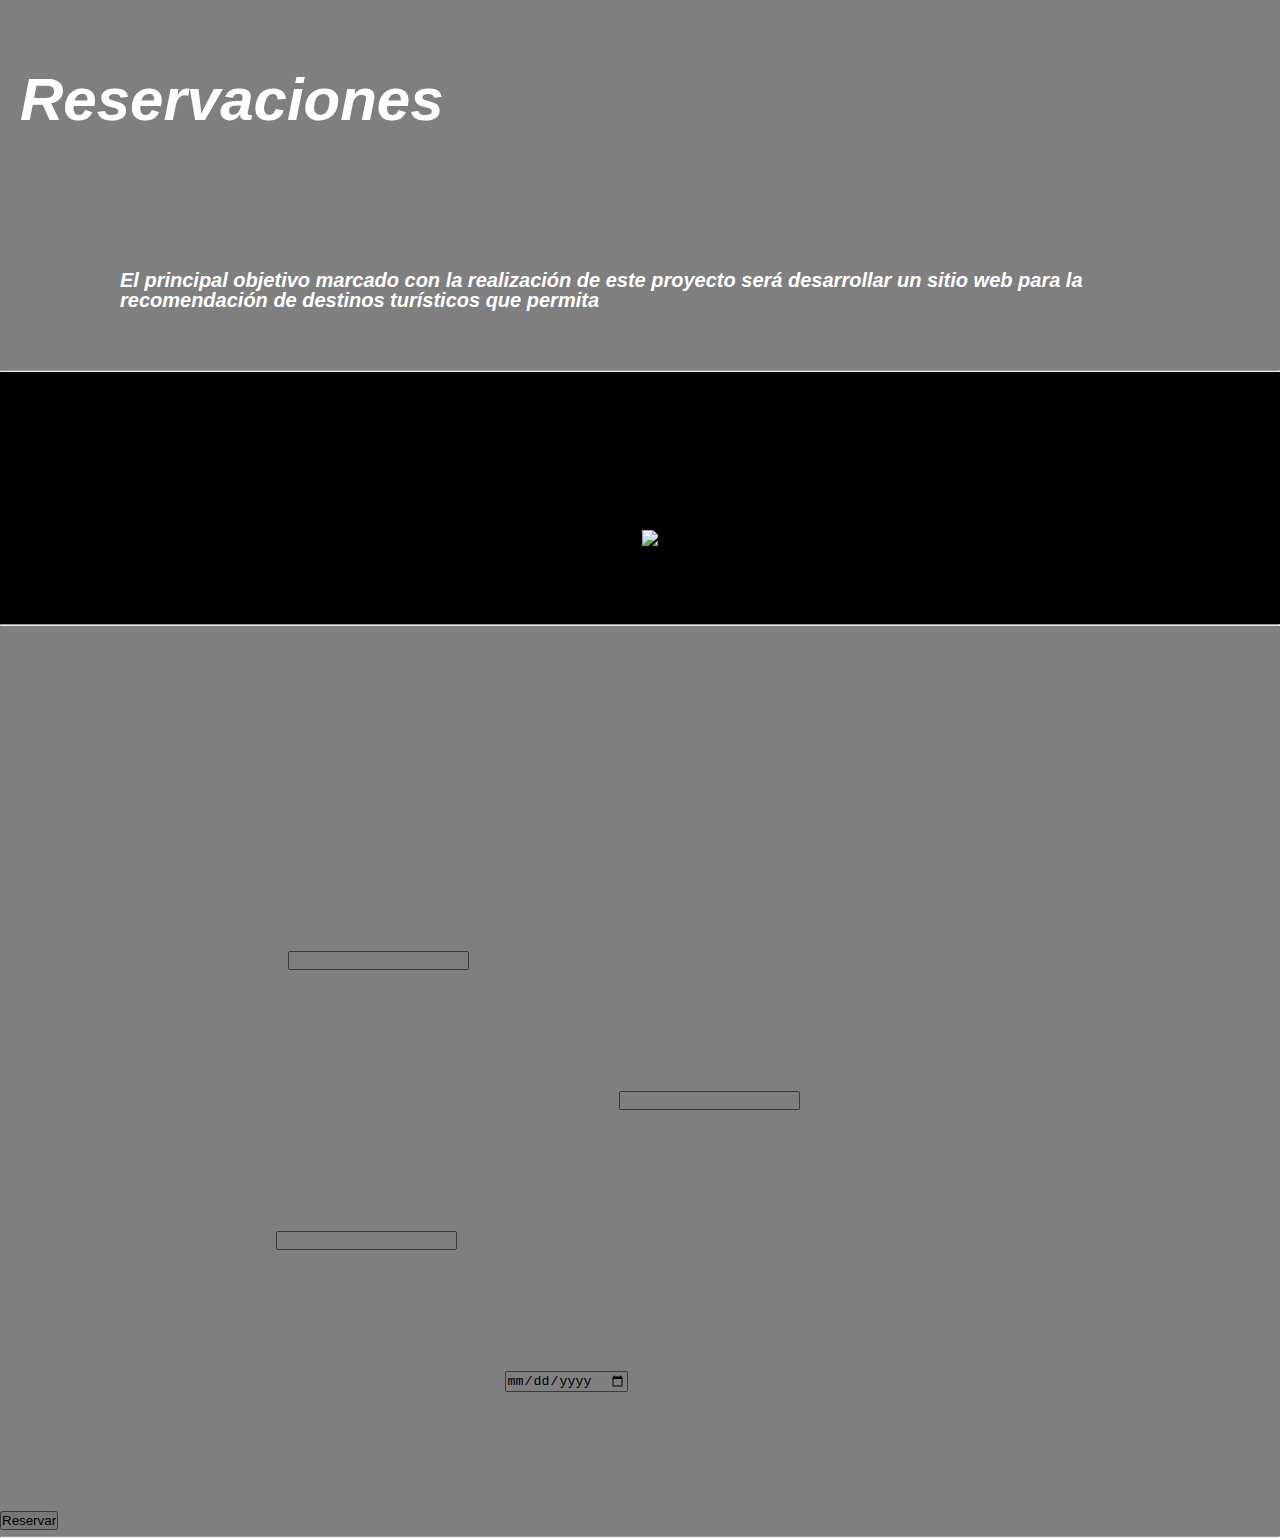
==== index - copia.html @ 044f6cfe "actualizacion" ====
<!DOCTYPE html>
<html lang="es">
<head>
    <meta charset="UTF-8">
    <meta name="viewport" content="width=device-width, initial-scale=1.0">
    <title>Proyecto</title>
    <link rel="stylesheet" href="Style.css">
</head>
<body>

    <header class="header overlay">
        <div class="container ">
            <img src="viajes.jpg" alt="" class="indice">
            <h5 class="prueba">Reservaciones</h5>
     
            
         <br><br>        
        </div>
    

    <div class="container">
        <div class="section section-1">
            <p class="definition prueba">El principal objetivo marcado con la realización de este proyecto será
desarrollar un sitio web para la recomendación de destinos turísticos que
permita</p>
       <br>
            </div>
    </header>
    <hr>
    <div class="overlay panel">
        <br><br>
        <img src="deco/logo (1).png" alt="" height="100">
        <br><br>
        <img src="img/collage3.png" alt="" height="200">
        <img src="deco/collage.png" alt="" height="200">
        <img src="deco/collage (1).png" height="200" >
        <br><br><br>

    </div>
    <hr>

        <div class="section section-2 overlay estilo">
            <h1>Formulario de Reserva</h1>
        <form action="procesamiento.php" method="POST">
            <label for="nombre">Nombre:</label>
            <input type="text" id="nombre" name="nombre" required><br><br>
            
            <label for="email">Correo Electrónico:</label>
            <input type="email" id="email" name="email" required><br><br>
            
            <label for="destino">Destino:</label>
            <input type="text" id="destino" name="destino" required><br><br>
            
            <label for="fecha">Fecha de Viaje:</label>
            <input type="date" id="fecha" name="fecha" required><br><br>
            
            <input type="submit" value="Reservar">
        </form>
        </div>

        <hr>

        <div class="section section-3 overlay container ">
     
      
        </div>
    </div>

</body>
</html>
---- Style.css ----
* {
    margin: 0;
    padding: 0;
    box-sizing: border-box;
    text-decoration: none;
    list-style: none;
}

body {
    position: absolute;
    font-family: Verdana, Geneva, Tahoma, sans-serif;
}

.overlay {
    position: relative;
    width: 100%;
    height: 100%;
}

.overlay::before {
    content: "";
    position:absolute;
    top: 0;
    left: 0;
    width: 100%;
    height: 100%;
    background-color: rgba(0, 0, 0, 0.5); 
    z-index: 1;
}

.overlay img {
    position: relative;
    z-index: 2; 
}
.overlay div{

    position: relative;
    z-index: 2; 

}

.header {
    background-image: url('../deco/tomorrowland_tulum.webp');
    background-size: cover;
    background-position: top;
    background-repeat: no-repeat;
    line-height: 50px;
    color: aquamarine;
    background-attachment: fixed;
}

.indice {
    position: absolute;
    top: 0;
    right: 0;
    transform: translate(50%, 0); 
}

.prueba {
    color: white;
    font-size: 60px;
    font-weight: bold;
    line-height: 1;
    margin-left: 20px;
    margin-right: 20px;
}

.container {
    text-align: left;
    font-size: 35px;
    line-height: 1;
    font-style: italic;
    background-attachment: fixed;
    z-index: 1;
    line-height: 2;
    color: white;
}

.panel {
    font-style: inherit;
    background-color: rgb(0, 0, 0);
    color: white;
    font-size: 36px;
    line-height: 1;
    text-align: center;
    align-items: center;
}

.section {
    color: white;
    font-size: 60px;
    line-height: 1;
}

.definition {
    font-size: 20px;
    color: white;
    padding-left: 100px;
    padding-right: 100px;
}

.image-container {
    display: block;
    align-items: center;
    padding-left: 20px;
    text-align: center;
}

.image-container img {
    margin-right: 20px;
}

.section-2 {
    background-image: url('../deco/img.jpg');
    background-size: cover;
    background-position: center; 
    background-attachment: fixed;
}

.section-3 {
    background-image: url('../deco/zamna.jpg');
    background-size: cover;
    background-position: center; 
    background-attachment: fixed;
}

.title {
    align-items: center;
    text-align: center;
}

.image {
    
        display: block;
        margin-left: auto; 
        margin-right: auto;
    }

.estilo {
    font-size: 70px;
    line-break: auto;
    color: white;
}

.video-container {
    width: 100%;
    max-width: 800px;
    margin: 0 auto; 
  }
  

  video {
    width: 100%;
    height: auto;
    border-radius: 10px;
    box-shadow: 0 0 10px rgba(0, 0, 0, 0.2);
    outline: none;
    margin-bottom: -50px;
    margin-top: -50px;
  }
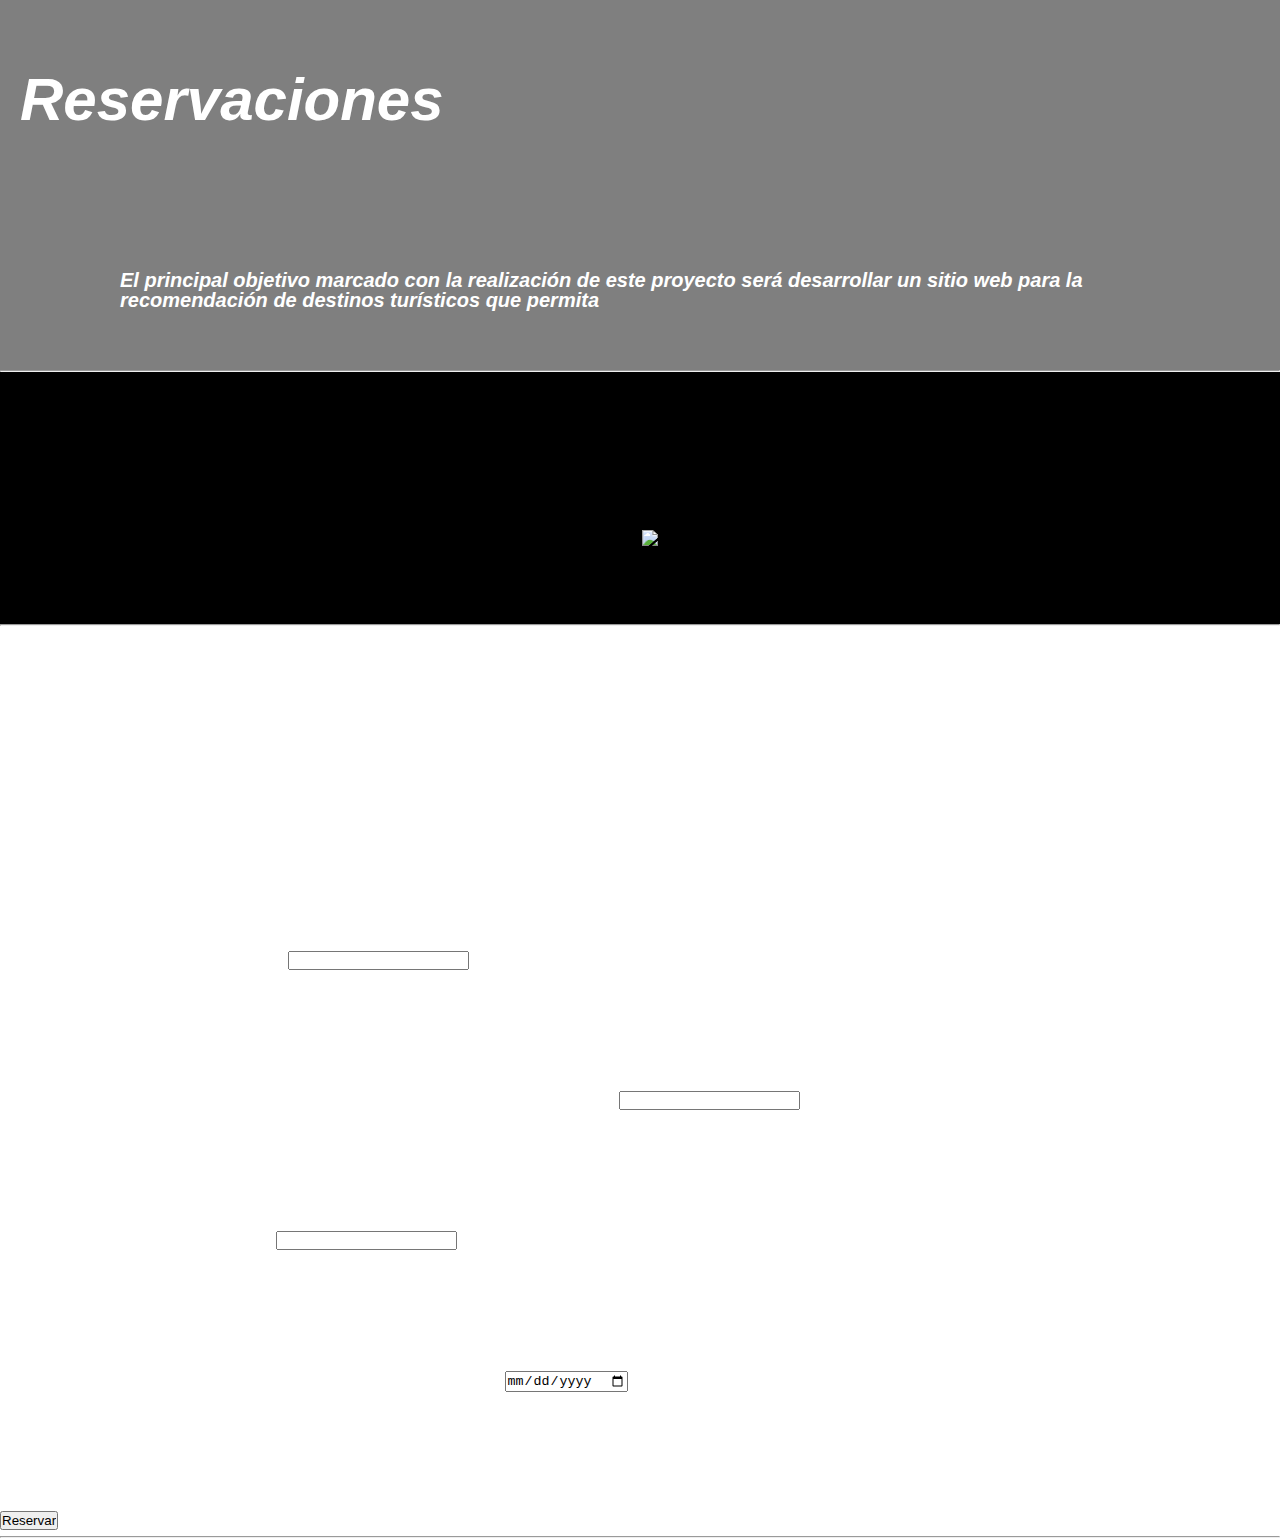
==== commit 951355d9: "actu" ====
--- a/index - copia.html
+++ b/index - copia.html
@@ -10,7 +10,7 @@
 
     <header class="header overlay">
         <div class="container ">
-            <img src="viajes.jpg" alt="" class="indice">
+            <img src="deco/viajes.jpg" alt="" class="indice">
             <h5 class="prueba">Reservaciones</h5>
      
             
@@ -39,7 +39,7 @@
     </div>
     <hr>
 
-        <div class="section section-2 overlay estilo">
+        <div class="section section-2  estilo">
             <h1>Formulario de Reserva</h1>
         <form action="procesamiento.php" method="POST">
             <label for="nombre">Nombre:</label>
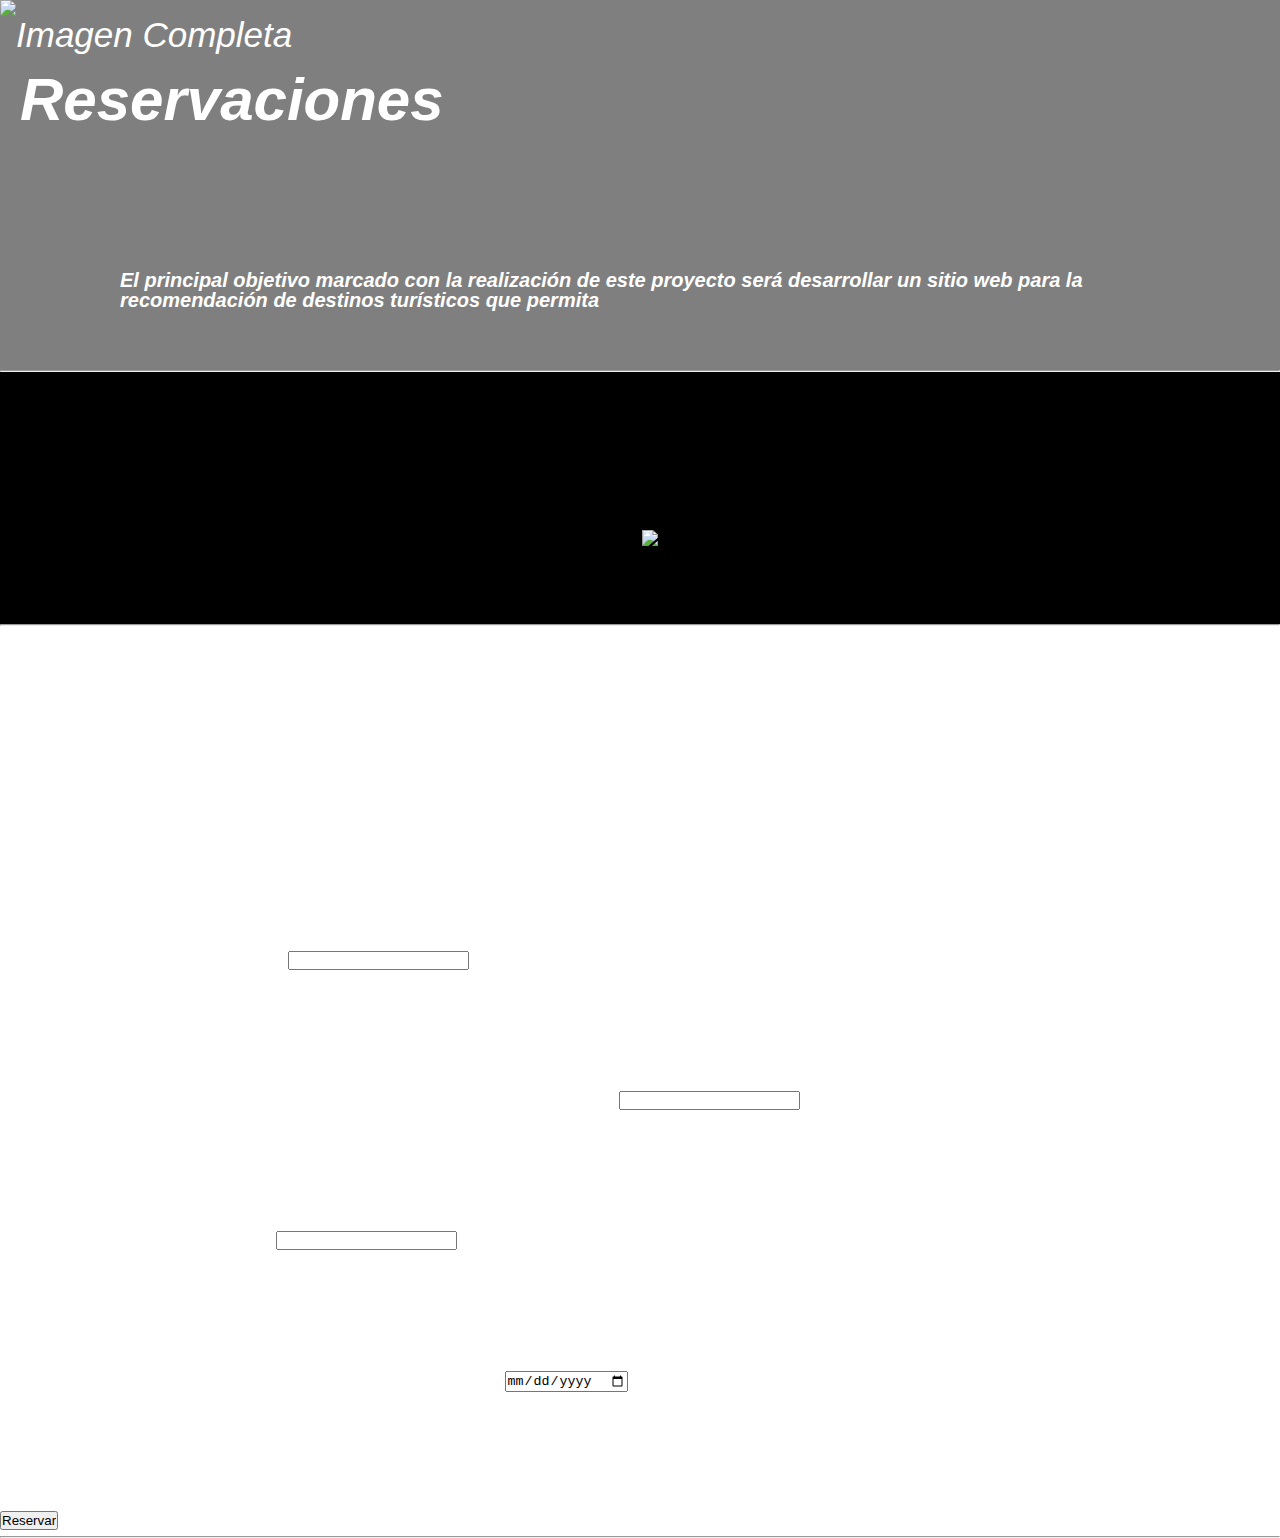
==== commit 639c8020: "act" ====
--- a/index - copia.html
+++ b/index - copia.html
@@ -10,7 +10,8 @@
 
     <header class="header overlay">
         <div class="container ">
-            <img src="deco/viajes.jpg" alt="" class="indice">
+		<img class="full-screen-img" src="deco/viajes.jpg" alt="Imagen Completa">
+          
             <h5 class="prueba">Reservaciones</h5>
      
             
--- a/Style.css
+++ b/Style.css
@@ -141,7 +141,16 @@
     line-break: auto;
     color: white;
 }
-
+  body {
+      margin: 0;
+      padding: 0;
+      overflow: hidden; /* Evita el desplazamiento de la página */
+    }
+    .full-screen-img {
+      width: 100vw; /* Ancho igual al ancho de la ventana */
+      height: 100vh; /* Altura igual a la altura de la ventana */
+      object-fit: cover; /* Ajusta la imagen para cubrir completamente el contenedor */
+    }
 .video-container {
     width: 100%;
     max-width: 800px;
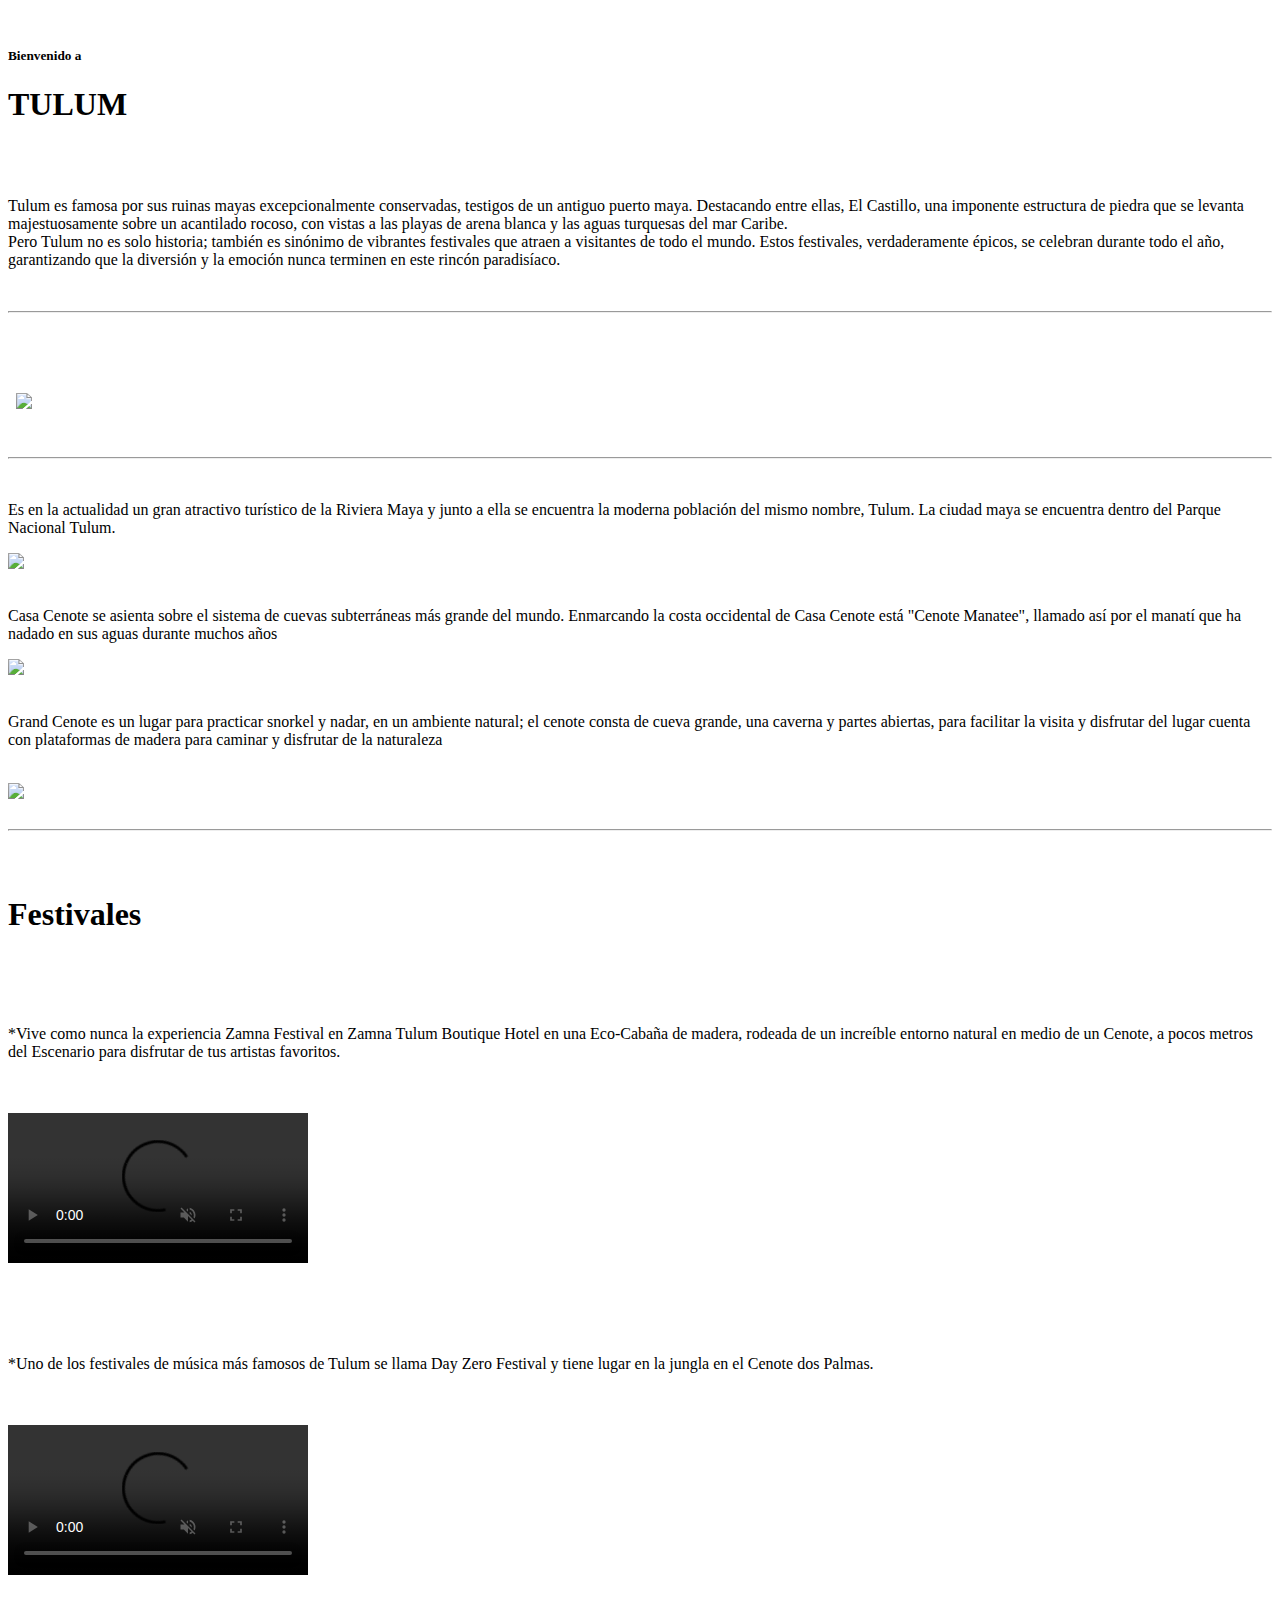
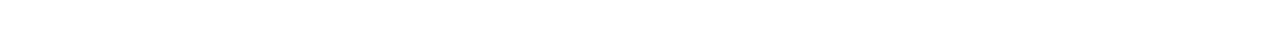
==== commit 6cdca22e: "act" ====
--- a/index - copia.html
+++ b/index - copia.html
@@ -4,16 +4,15 @@
     <meta charset="UTF-8">
     <meta name="viewport" content="width=device-width, initial-scale=1.0">
     <title>Proyecto</title>
-    <link rel="stylesheet" href="Style.css">
+    <link rel="stylesheet" href="Style/estilo.css">
 </head>
 <body>
 
     <header class="header overlay">
         <div class="container ">
-		<img class="full-screen-img" src="deco/viajes.jpg" alt="Imagen Completa">
-          
-            <h5 class="prueba">Reservaciones</h5>
-     
+            <img src="deco/viajes.jpg" alt="" class="indice">
+            <h5 class="prueba">Bienvenido a</h5>
+            <h1 class="prueba">TULUM</h1>
             
          <br><br>        
         </div>
@@ -21,9 +20,8 @@
 
     <div class="container">
         <div class="section section-1">
-            <p class="definition prueba">El principal objetivo marcado con la realización de este proyecto será
-desarrollar un sitio web para la recomendación de destinos turísticos que
-permita</p>
+            <p class="definition prueba">Tulum es famosa por sus ruinas mayas excepcionalmente conservadas, testigos de un antiguo puerto maya. Destacando entre ellas, El Castillo, una imponente estructura de piedra que se levanta majestuosamente sobre un acantilado rocoso, con vistas a las playas de arena blanca y las aguas turquesas del mar Caribe.
+                <br>Pero Tulum no es solo historia; también es sinónimo de vibrantes festivales que atraen a visitantes de todo el mundo. Estos festivales, verdaderamente épicos, se celebran durante todo el año, garantizando que la diversión y la emoción nunca terminen en este rincón paradisíaco.</p>
        <br>
             </div>
     </header>
@@ -40,34 +38,72 @@
     </div>
     <hr>
 
-        <div class="section section-2  estilo">
-            <h1>Formulario de Reserva</h1>
-        <form action="procesamiento.php" method="POST">
-            <label for="nombre">Nombre:</label>
-            <input type="text" id="nombre" name="nombre" required><br><br>
+        <div class="section section-2 overlay estilo">
+            <div class="image-container">
+                
+                <img src="deco/LogoRM.png" alt="" height="100">
+                <br>
+                <p class="definition">Es en la actualidad un gran atractivo turístico de la Riviera Maya y junto a ella se encuentra la moderna población del mismo nombre, Tulum. La ciudad maya se encuentra dentro del Parque Nacional Tulum.</p>
+             
+                <img src="img/collage.png" height="435">
+                <br>
+            </div>
             
-            <label for="email">Correo Electrónico:</label>
-            <input type="email" id="email" name="email" required><br><br>
+            <div class="image-container">
+                
+                <img src="deco/logo (2).png" alt="" height="100">
+                
+                <p class="definition">Casa Cenote se asienta sobre el sistema de cuevas subterráneas más grande del mundo. Enmarcando la costa occidental de Casa Cenote está "Cenote Manatee", llamado así por el manatí que ha nadado en sus aguas durante muchos años</p>
+                <img src="img/collage2.png"  height="350">
+            </div>
             
-            <label for="destino">Destino:</label>
-            <input type="text" id="destino" name="destino" required><br><br>
-            
-            <label for="fecha">Fecha de Viaje:</label>
-            <input type="date" id="fecha" name="fecha" required><br><br>
-            
-            <input type="submit" value="Reservar">
-        </form>
+            <div class="image-container">
+                <img src="deco/logo (3).png" alt="" height="100">
+                
+                <p class="definition">Grand Cenote es un lugar para practicar snorkel y nadar, en un ambiente natural; el cenote consta de cueva grande, una caverna y partes abiertas, para facilitar la visita y disfrutar del lugar cuenta con plataformas de madera para caminar y disfrutar de la naturaleza</p>
+                <br>
+                <img src="img/collage (1).png" height="320" >
+                <br><br>
+            </div>
         </div>
 
         <hr>
 
         <div class="section section-3 overlay container ">
      
-      
+        <div>
+            <br><br>
+            <h1 class="title">Festivales</h1>
+            <br><br>
+<img src="deco/zamna-festival-logo.png" alt="" class="image">
+           
+<p class="definition">*Vive como nunca la experiencia Zamna Festival en Zamna Tulum Boutique Hotel en una Eco-Cabaña de madera, rodeada de un increíble entorno natural en medio de un Cenote, a pocos metros del Escenario para disfrutar de tus artistas favoritos.</p>
+
+<br><br>
+<div class="panel video-container">
+    <video autoplay muted loop controls>
+        <source src="deco/Zamna Festival 2023 (Official aftermovie).mp4" type="video/mp4">
+        Tu navegador no soporta el elemento de video.
+      </video>
+<br><br>
+</div>
+<br><br>
+<img src="deco/day-zero-logo-hero.png" alt="" class="image">
+<br>
+            <p class="definition">*Uno de los festivales de música más famosos de Tulum se llama Day Zero Festival y tiene lugar en la jungla en el Cenote dos Palmas.</p>        
+            <br><br>
+            <div class="panel video-container">
+                <video autoplay muted loop controls>
+                    <source src="deco/DAY ZERO 2023 _ Official Aftermovie.mp4" type="video/mp4">
+                    <br><br>
+                    Tu navegador no soporta el elemento de video.
+                  </video>
+            <br><br>
+            </div>
+            <br><br>
+          </div>
         </div>
     </div>
 
 </body>
 </html>
-
-
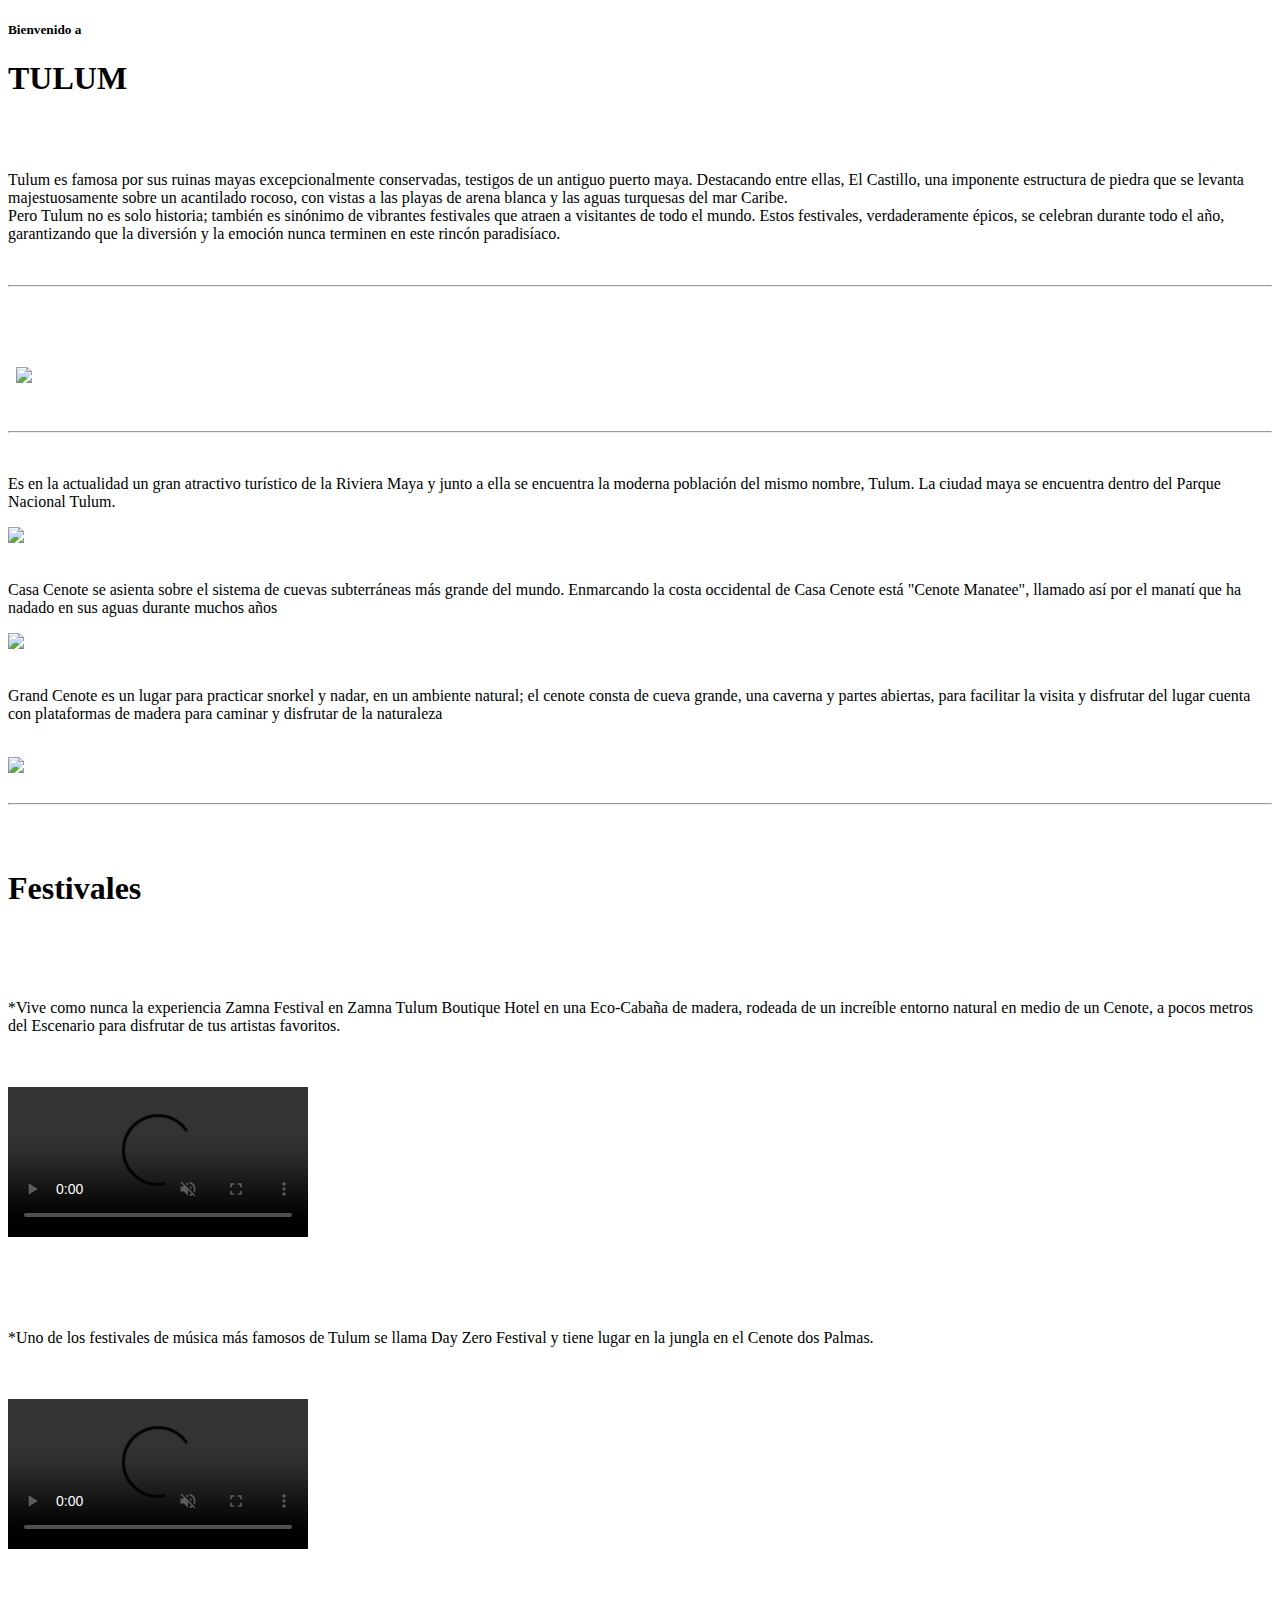
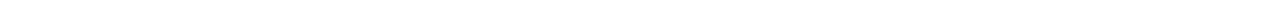
==== commit db2ee19f: "actua" ====
--- a/index - copia.html
+++ b/index - copia.html
@@ -10,7 +10,7 @@
 
     <header class="header overlay">
         <div class="container ">
-            <img src="deco/viajes.jpg" alt="" class="indice">
+         
             <h5 class="prueba">Bienvenido a</h5>
             <h1 class="prueba">TULUM</h1>
             
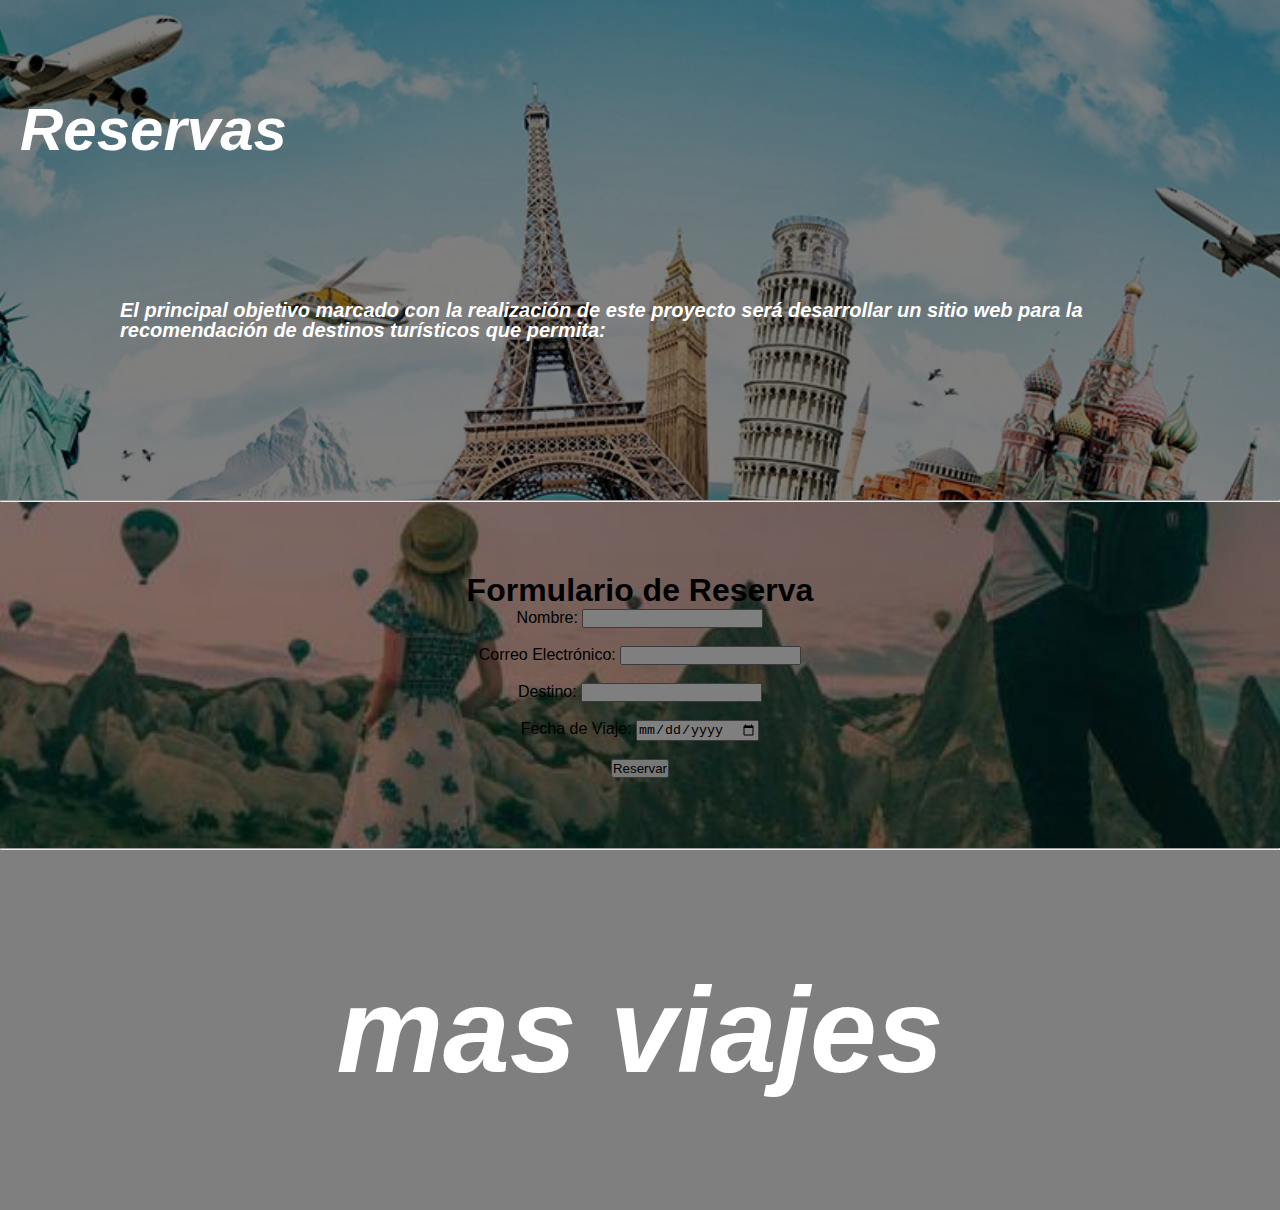
==== commit afe1b509: "nuevas actualizaciones" ====
--- a/index - copia.html
+++ b/index - copia.html
@@ -4,15 +4,14 @@
     <meta charset="UTF-8">
     <meta name="viewport" content="width=device-width, initial-scale=1.0">
     <title>Proyecto</title>
-    <link rel="stylesheet" href="Style/estilo.css">
+    <link rel="stylesheet" href="Style.css">
 </head>
 <body>
 
     <header class="header overlay">
         <div class="container ">
          
-            <h5 class="prueba">Bienvenido a</h5>
-            <h1 class="prueba">TULUM</h1>
+            <h5 class="prueba">Reservas</h5>
             
          <br><br>        
         </div>
@@ -20,51 +19,34 @@
 
     <div class="container">
         <div class="section section-1">
-            <p class="definition prueba">Tulum es famosa por sus ruinas mayas excepcionalmente conservadas, testigos de un antiguo puerto maya. Destacando entre ellas, El Castillo, una imponente estructura de piedra que se levanta majestuosamente sobre un acantilado rocoso, con vistas a las playas de arena blanca y las aguas turquesas del mar Caribe.
-                <br>Pero Tulum no es solo historia; también es sinónimo de vibrantes festivales que atraen a visitantes de todo el mundo. Estos festivales, verdaderamente épicos, se celebran durante todo el año, garantizando que la diversión y la emoción nunca terminen en este rincón paradisíaco.</p>
+            <p class="definition prueba"> 
+			El principal objetivo marcado con la realización de este proyecto será
+desarrollar un sitio web para la recomendación de destinos turísticos que
+permita:
+			</p>
+			
        <br>
             </div>
     </header>
     <hr>
-    <div class="overlay panel">
-        <br><br>
-        <img src="deco/logo (1).png" alt="" height="100">
-        <br><br>
-        <img src="img/collage3.png" alt="" height="200">
-        <img src="deco/collage.png" alt="" height="200">
-        <img src="deco/collage (1).png" height="200" >
-        <br><br><br>
 
-    </div>
-    <hr>
-
-        <div class="section section-2 overlay estilo">
-            <div class="image-container">
-                
-                <img src="deco/LogoRM.png" alt="" height="100">
-                <br>
-                <p class="definition">Es en la actualidad un gran atractivo turístico de la Riviera Maya y junto a ella se encuentra la moderna población del mismo nombre, Tulum. La ciudad maya se encuentra dentro del Parque Nacional Tulum.</p>
-             
-                <img src="img/collage.png" height="435">
-                <br>
-            </div>
+        <div class="overlay title section-2">
+           <h1>Formulario de Reserva</h1>
+        <form action="procesamiento.php" method="POST">
+            <label for="nombre">Nombre:</label>
+            <input type="text" id="nombre" name="nombre" required><br><br>
             
-            <div class="image-container">
-                
-                <img src="deco/logo (2).png" alt="" height="100">
-                
-                <p class="definition">Casa Cenote se asienta sobre el sistema de cuevas subterráneas más grande del mundo. Enmarcando la costa occidental de Casa Cenote está "Cenote Manatee", llamado así por el manatí que ha nadado en sus aguas durante muchos años</p>
-                <img src="img/collage2.png"  height="350">
-            </div>
+            <label for="email">Correo Electrónico:</label>
+            <input type="email" id="email" name="email" required><br><br>
             
-            <div class="image-container">
-                <img src="deco/logo (3).png" alt="" height="100">
-                
-                <p class="definition">Grand Cenote es un lugar para practicar snorkel y nadar, en un ambiente natural; el cenote consta de cueva grande, una caverna y partes abiertas, para facilitar la visita y disfrutar del lugar cuenta con plataformas de madera para caminar y disfrutar de la naturaleza</p>
-                <br>
-                <img src="img/collage (1).png" height="320" >
-                <br><br>
-            </div>
+            <label for="destino">Destino:</label>
+            <input type="text" id="destino" name="destino" required><br><br>
+            
+            <label for="fecha">Fecha de Viaje:</label>
+            <input type="date" id="fecha" name="fecha" required><br><br>
+            
+            <input type="submit" value="Reservar">
+        </form>
         </div>
 
         <hr>
@@ -73,34 +55,9 @@
      
         <div>
             <br><br>
-            <h1 class="title">Festivales</h1>
+            <h1 class="title">mas viajes</h1>
             <br><br>
-<img src="deco/zamna-festival-logo.png" alt="" class="image">
-           
-<p class="definition">*Vive como nunca la experiencia Zamna Festival en Zamna Tulum Boutique Hotel en una Eco-Cabaña de madera, rodeada de un increíble entorno natural en medio de un Cenote, a pocos metros del Escenario para disfrutar de tus artistas favoritos.</p>
 
-<br><br>
-<div class="panel video-container">
-    <video autoplay muted loop controls>
-        <source src="deco/Zamna Festival 2023 (Official aftermovie).mp4" type="video/mp4">
-        Tu navegador no soporta el elemento de video.
-      </video>
-<br><br>
-</div>
-<br><br>
-<img src="deco/day-zero-logo-hero.png" alt="" class="image">
-<br>
-            <p class="definition">*Uno de los festivales de música más famosos de Tulum se llama Day Zero Festival y tiene lugar en la jungla en el Cenote dos Palmas.</p>        
-            <br><br>
-            <div class="panel video-container">
-                <video autoplay muted loop controls>
-                    <source src="deco/DAY ZERO 2023 _ Official Aftermovie.mp4" type="video/mp4">
-                    <br><br>
-                    Tu navegador no soporta el elemento de video.
-                  </video>
-            <br><br>
-            </div>
-            <br><br>
           </div>
         </div>
     </div>
--- a/Style.css
+++ b/Style.css
@@ -0,0 +1,166 @@
+* {
+    margin: 0;
+    padding: 0;
+    box-sizing: border-box;
+    text-decoration: none;
+    list-style: none;
+}
+
+body {
+    position: absolute;
+    font-family: Verdana, Geneva, Tahoma, sans-serif;
+}
+
+.overlay {
+    position: relative;
+    width: 100%;
+    height: 100%;
+}
+
+.overlay::before {
+    content: "";
+    position:absolute;
+    top: 0;
+    left: 0;
+    width: 100%;
+    height: 100%;
+    background-color: rgba(0, 0, 0, 0.5); 
+    z-index: 1;
+}
+
+.overlay img {
+    position: relative;
+    z-index: 2; 
+}
+.overlay div{
+
+    position: relative;
+    z-index: 2; 
+
+}
+
+.header {
+    background-image: url('./Deco/viajes.jpg');
+    background-size: cover;
+    background-position: top;
+    background-repeat: no-repeat;
+    line-height: 50px;
+    color: aquamarine;
+    background-attachment: fixed;
+	padding-top: 100px;
+	padding-bottom: 100px;
+}
+
+.indice {
+    position: absolute;
+    top: 0;
+    right: 0;
+    transform: translate(50%, 0); 
+}
+
+.prueba {
+    color: white;
+    font-size: 60px;
+    font-weight: bold;
+    line-height: 1;
+    margin-left: 20px;
+    margin-right: 20px;
+}
+
+.container {
+    text-align: left;
+    font-size: 35px;
+    line-height: 1;
+    font-style: italic;
+    background-attachment: fixed;
+    z-index: 1;
+    line-height: 2;
+    color: white;
+}
+
+.panel {
+    font-style: inherit;
+    background-color: rgb(0, 0, 0);
+    color: white;
+    font-size: 36px;
+    line-height: 1;
+    text-align: center;
+    align-items: center;
+}
+
+.section {
+    color: white;
+    font-size: 60px;
+    line-height: 1;
+}
+
+.definition {
+    font-size: 20px;
+    color: white;
+    padding-left: 100px;
+    padding-right: 100px;
+}
+
+.image-container {
+    display: block;
+    align-items: center;
+    padding-left: 20px;
+    text-align: center;
+}
+
+.image-container img {
+    margin-right: 20px;
+}
+
+.section-2 {
+    background-image: url('./Deco/deco1.jpg');
+    background-size: cover;
+    background-position: center; 
+    background-attachment: fixed;
+	padding-top: 70px;
+	padding-bottom:70px;
+}
+
+.section-3 {
+    background-image: url('../deco/zamna.jpg');
+    background-size: cover;
+    background-position: center; 
+    background-attachment: fixed;
+}
+
+.title {
+    align-items: center;
+    text-align: center;
+}
+
+.image {
+    
+        display: block;
+        margin-left: auto; 
+        margin-right: auto;
+    }
+
+.estilo {
+    font-size: 70px;
+    line-break: auto;
+    color: white;
+}
+
+.video-container {
+    width: 100%;
+    max-width: 800px;
+    margin: 0 auto; 
+  }
+  
+
+  video {
+    width: 100%;
+    height: auto;
+    border-radius: 10px;
+    box-shadow: 0 0 10px rgba(0, 0, 0, 0.2);
+    outline: none;
+    margin-bottom: -50px;
+    margin-top: -50px;
+  }
+  
+  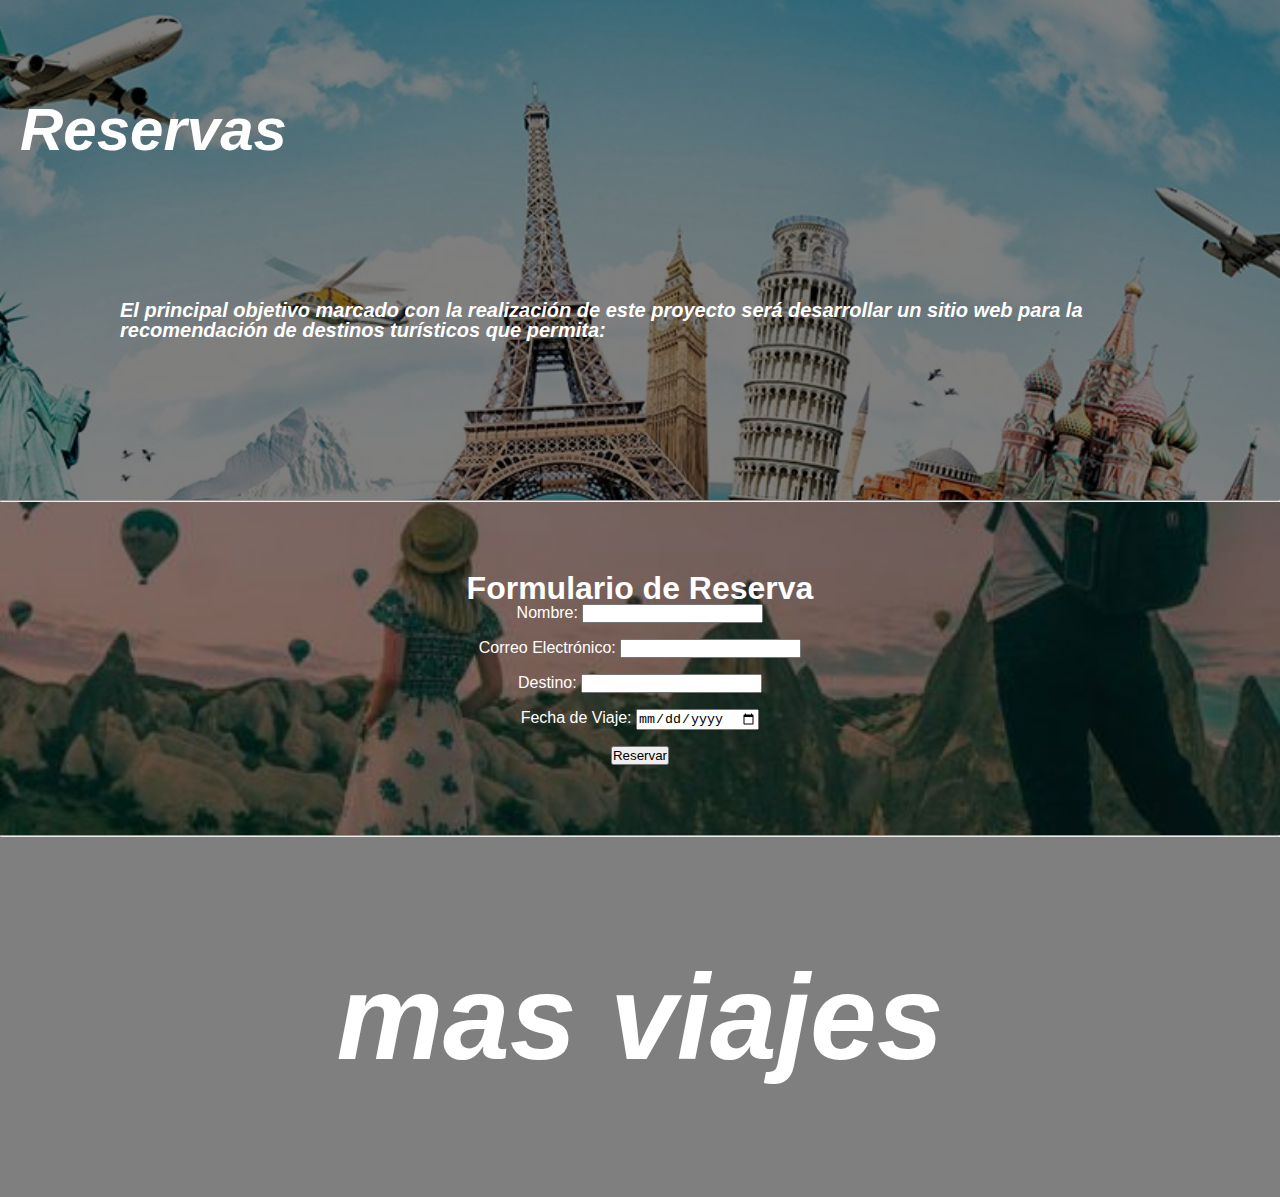
==== commit 8911304c: "actua" ====
--- a/index - copia.html
+++ b/index - copia.html
@@ -29,8 +29,8 @@
             </div>
     </header>
     <hr>
-
-        <div class="overlay title section-2">
+ <div class="overlay section-2">
+        <div class="title  ">
            <h1>Formulario de Reserva</h1>
         <form action="procesamiento.php" method="POST">
             <label for="nombre">Nombre:</label>
@@ -48,7 +48,7 @@
             <input type="submit" value="Reservar">
         </form>
         </div>
-
+</div>
         <hr>
 
         <div class="section section-3 overlay container ">
--- a/Style.css
+++ b/Style.css
@@ -119,6 +119,7 @@
     background-attachment: fixed;
 	padding-top: 70px;
 	padding-bottom:70px;
+	
 }
 
 .section-3 {
@@ -126,11 +127,17 @@
     background-size: cover;
     background-position: center; 
     background-attachment: fixed;
+	
 }
 
 .title {
     align-items: center;
     text-align: center;
+	color: white;
+	line-height: 1;
+	
+	
+
 }
 
 .image {
@@ -138,6 +145,7 @@
         display: block;
         margin-left: auto; 
         margin-right: auto;
+	
     }
 
 .estilo {
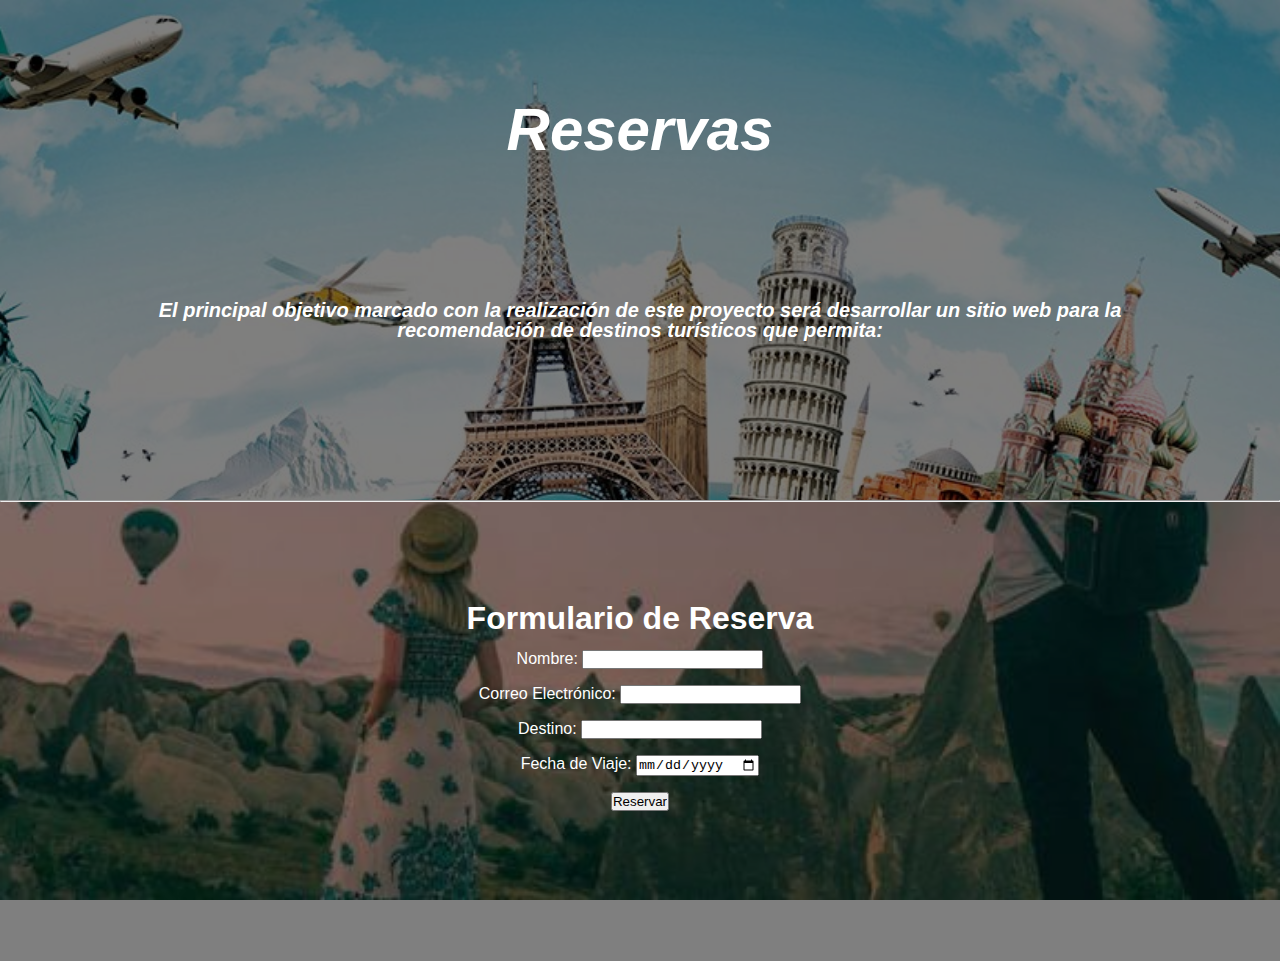
==== commit 7de13a8e: "new actu" ====
--- a/index - copia.html
+++ b/index - copia.html
@@ -32,6 +32,7 @@
  <div class="overlay section-2">
         <div class="title  ">
            <h1>Formulario de Reserva</h1>
+		   <br>
         <form action="procesamiento.php" method="POST">
             <label for="nombre">Nombre:</label>
             <input type="text" id="nombre" name="nombre" required><br><br>
@@ -49,18 +50,13 @@
         </form>
         </div>
 </div>
-        <hr>
+      
 
-        <div class="section section-3 overlay container ">
      
-        <div>
-            <br><br>
-            <h1 class="title">mas viajes</h1>
-            <br><br>
-
-          </div>
+     
+       
         </div>
-    </div>
+  
 
 </body>
 </html>
--- a/Style.css
+++ b/Style.css
@@ -65,6 +65,7 @@
     line-height: 1;
     margin-left: 20px;
     margin-right: 20px;
+    text-align: center;
 }
 
 .container {
@@ -117,8 +118,8 @@
     background-size: cover;
     background-position: center; 
     background-attachment: fixed;
-	padding-top: 70px;
-	padding-bottom:70px;
+	padding-top: 100px;
+	padding-bottom:150px;
 	
 }
 
